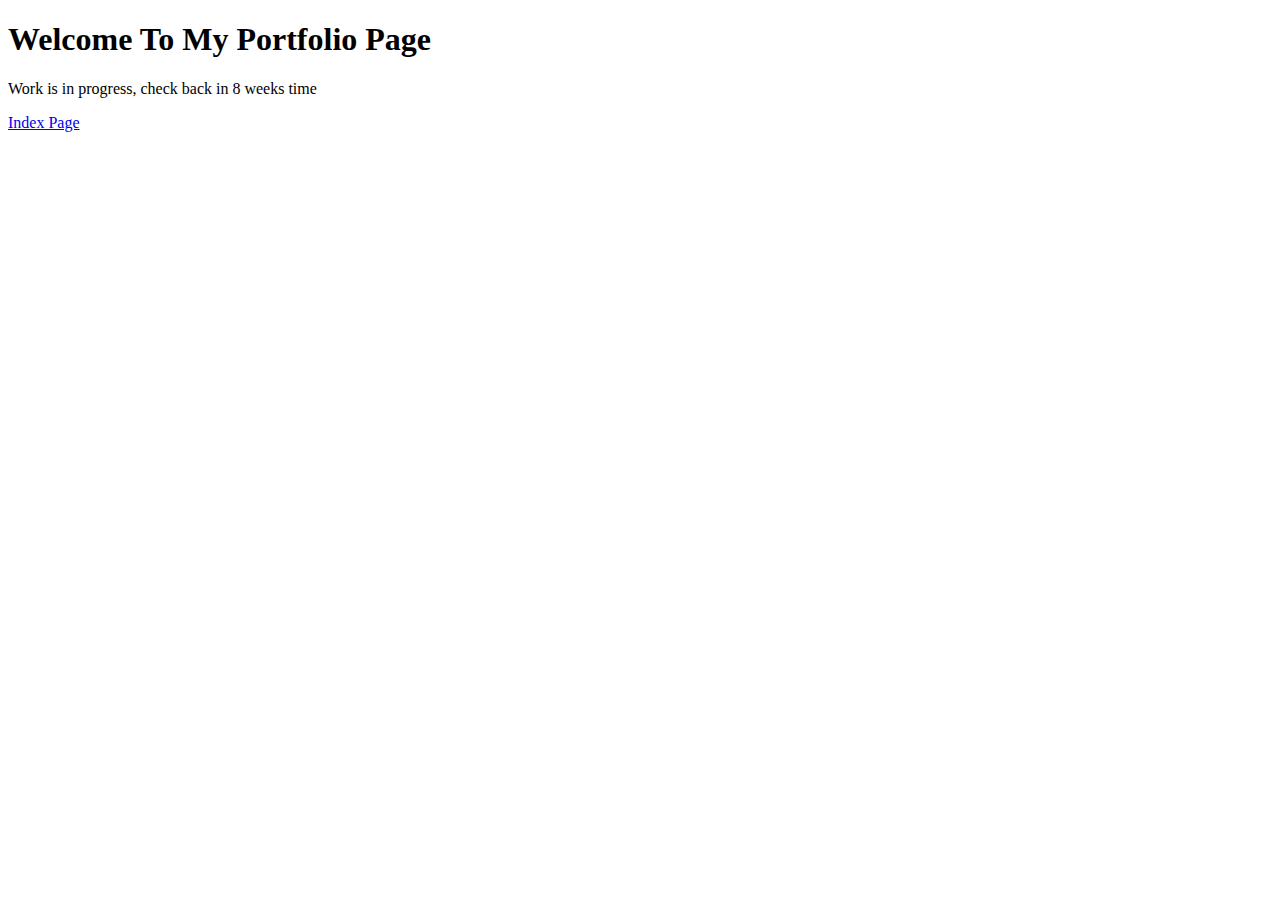
==== home.html @ 4bb391bb "My Portfolio" ====
<!DOCTYPE html>
<html>
	<head>
		<title></title>
	</head>
	<body>
		<header>
			<!-- menus and links stay here -->
			<h1>Welcome To My Portfolio Page</h1>
			<p>Work is in progress, check back in 8 weeks time</p>
			<a href="index.html">Index Page</a>
		</header>
		<main>
			<!-- main content stays here -->
		</main>
		<footer>
			<!-- links and summaries stays here -->
		</footer>
	</body>
</html>
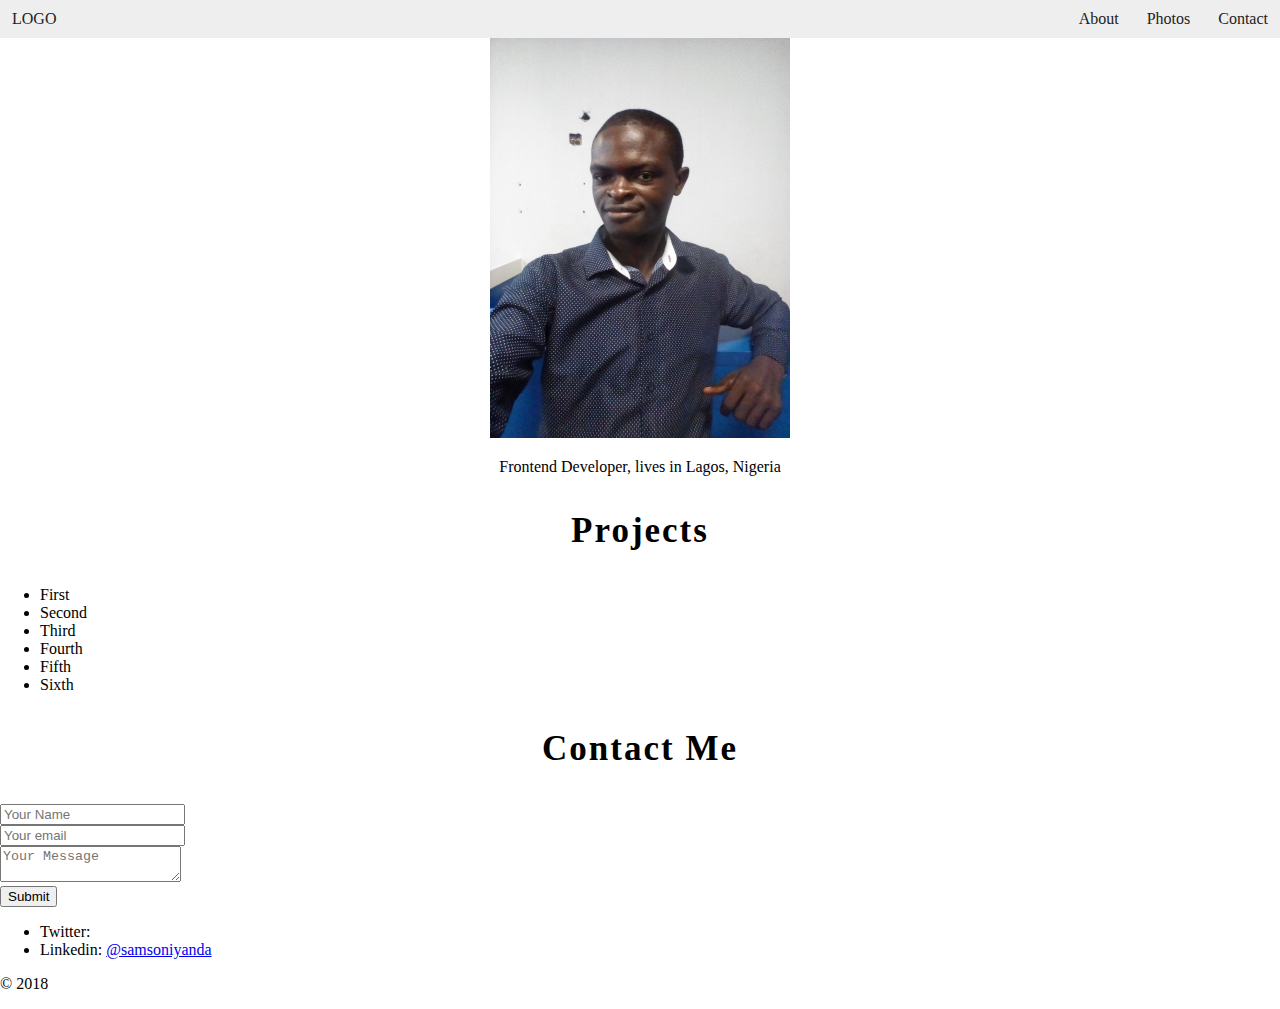
==== commit cbb66be8: "Creation my Portfolio Home Page" ====
--- a/home.html
+++ b/home.html
@@ -1,20 +1,88 @@
 <!DOCTYPE html>
 <html>
 	<head>
-		<title></title>
+    <meta charset="UTF-8">
+    <title>HOME</title>
+    <link href="assests/css/style.css" type="text/css" rel="stylesheet"/>
 	</head>
 	<body>
 		<header>
-			<!-- menus and links stay here -->
-			<h1>Welcome To My Portfolio Page</h1>
-			<p>Work is in progress, check back in 8 weeks time</p>
-			<a href="index.html">Index Page</a>
+      <!-- Navigations and menus stay here -->
+      <nav class="nav">
+        <ul class="nav__list">
+          <li class="nav__left">
+            <a href="index.html" class="nav__link">LOGO</a>
+          </li>
+          <li class="nav__right">
+            <ul class="nav__list">
+              <li>
+                <a href="about.html" class="nav__link">About</a>
+              </li>
+              <li>
+                <a href="photo.html" class="nav__link">Photos</a>
+              </li>
+              <li><a href="contact.html" class="nav__link">Contact</a>
+              </li>
+            </ul>
+          </li>
+        </ul>
+      </nav>
 		</header>
-		<main>
-			<!-- main content stays here -->
+    
+    
+    <!-- main content stays here -->
+    <main>
+            <!-- The first section where image and bio stays -->
+      <section>
+        <figure style="width: 300px; margin: 0 auto;">
+          <img src="assests/img/Tolu01.jpg" width="100%"/>
+          <p style="text-align: center;">Frontend Developer, lives in Lagos, Nigeria</p>
+        </figure>
+      </section>
+      
+      
+      <!-- The second section -->
+      <section>
+        <h3 style="text-align: center; font-size: 35px; letter-spacing: 2px;">Projects</h3>
+        <ul>
+          <li>First</li>
+          <li>Second</li>
+          <li>Third</li>
+          <li>Fourth</li>
+          <li>Fifth</li>
+          <li>Sixth</li>
+        </ul>
+        </section>
+      
+        <!-- The third section -->
+      <section>
+        <h3 style="text-align: center; font-size: 35px; letter-spacing: 2px;">Contact Me</h3>
+
+        <form>
+          <div>
+            <input type="text" placeholder="Your Name"/>
+          </div>
+            
+          <div>
+            <input type="text" placeholder="Your email"/>
+          </div>
+
+          <div>
+            <textarea placeholder="Your Message"></textarea>
+          </div>
+          <div>
+            <button type="submit">Submit</button>
+          </div>
+        </form>
+      </section>
 		</main>
 		<footer>
-			<!-- links and summaries stays here -->
+      <!-- links and summaries stays here -->
+      <ul>
+        <li> Twitter: <a href="" target="_blank"></a></li>
+        <li> Linkedin: <a href="https//:Linkedin.com/samsoniyanda" target="_blank">@samsoniyanda</a></li>
+      </ul>
+      <p>&copy; 2018</p>
 		</footer>
 	</body>
 </html>
--- a/assests/css/style.css
+++ b/assests/css/style.css
@@ -0,0 +1,41 @@
+body {
+    margin: 0;
+    padding: 0;
+}
+
+.nav {
+    background: #eeeeee
+}
+
+.nav__list {
+    list-style: none;
+    padding-left: 0;
+    margin: 0;
+}
+
+/* float fix */
+.nav__list:before,
+.nav__list:after {
+    content: "";
+    display: table;
+    clear: both;
+}
+
+.nav__list li {
+    display: inline-block;
+}
+
+.nav__left {
+    float: left;
+}
+
+.nav__right {
+    float: right;
+}
+
+.nav__link {
+    color: #222222;
+    display: block;
+    padding: 10px 12px;
+    text-decoration: none;
+}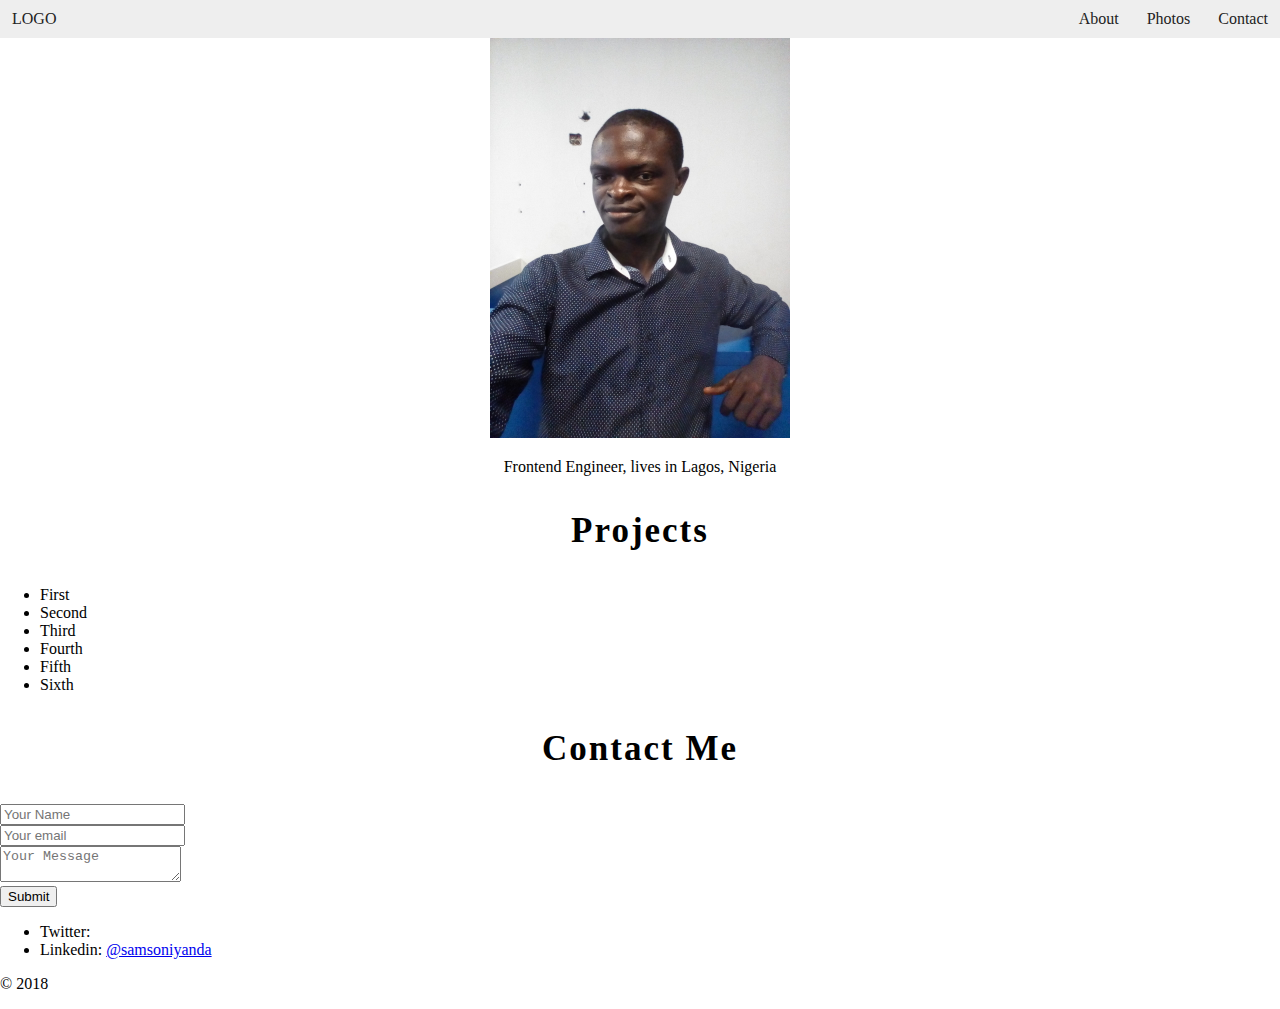
==== commit 0bea6a10: "modification of home.html, style.css and index.html to build my Portfolio" ====
--- a/home.html
+++ b/home.html
@@ -6,7 +6,8 @@
     <link href="assests/css/style.css" type="text/css" rel="stylesheet"/>
 	</head>
 	<body>
-		<header>
+    
+    <header>
       <!-- Navigations and menus stay here -->
       <nav class="nav">
         <ul class="nav__list">
@@ -29,18 +30,16 @@
       </nav>
 		</header>
     
-    
     <!-- main content stays here -->
     <main>
             <!-- The first section where image and bio stays -->
       <section>
         <figure style="width: 300px; margin: 0 auto;">
           <img src="assests/img/Tolu01.jpg" width="100%"/>
-          <p style="text-align: center;">Frontend Developer, lives in Lagos, Nigeria</p>
+          <p style="text-align: center;">Frontend Engineer, lives in Lagos, Nigeria</p>
         </figure>
       </section>
-      
-      
+        
       <!-- The second section -->
       <section>
         <h3 style="text-align: center; font-size: 35px; letter-spacing: 2px;">Projects</h3>
@@ -61,12 +60,10 @@
         <form>
           <div>
             <input type="text" placeholder="Your Name"/>
-          </div>
-            
+          </div>      
           <div>
             <input type="text" placeholder="Your email"/>
           </div>
-
           <div>
             <textarea placeholder="Your Message"></textarea>
           </div>
@@ -74,6 +71,7 @@
             <button type="submit">Submit</button>
           </div>
         </form>
+        
       </section>
 		</main>
 		<footer>
--- a/assests/css/style.css
+++ b/assests/css/style.css
@@ -2,9 +2,8 @@
     margin: 0;
     padding: 0;
 }
-
 .nav {
-    background: #eeeeee
+    background: #eeeeee;
 }
 
 .nav__list {
@@ -38,4 +37,4 @@
     display: block;
     padding: 10px 12px;
     text-decoration: none;
-}+}
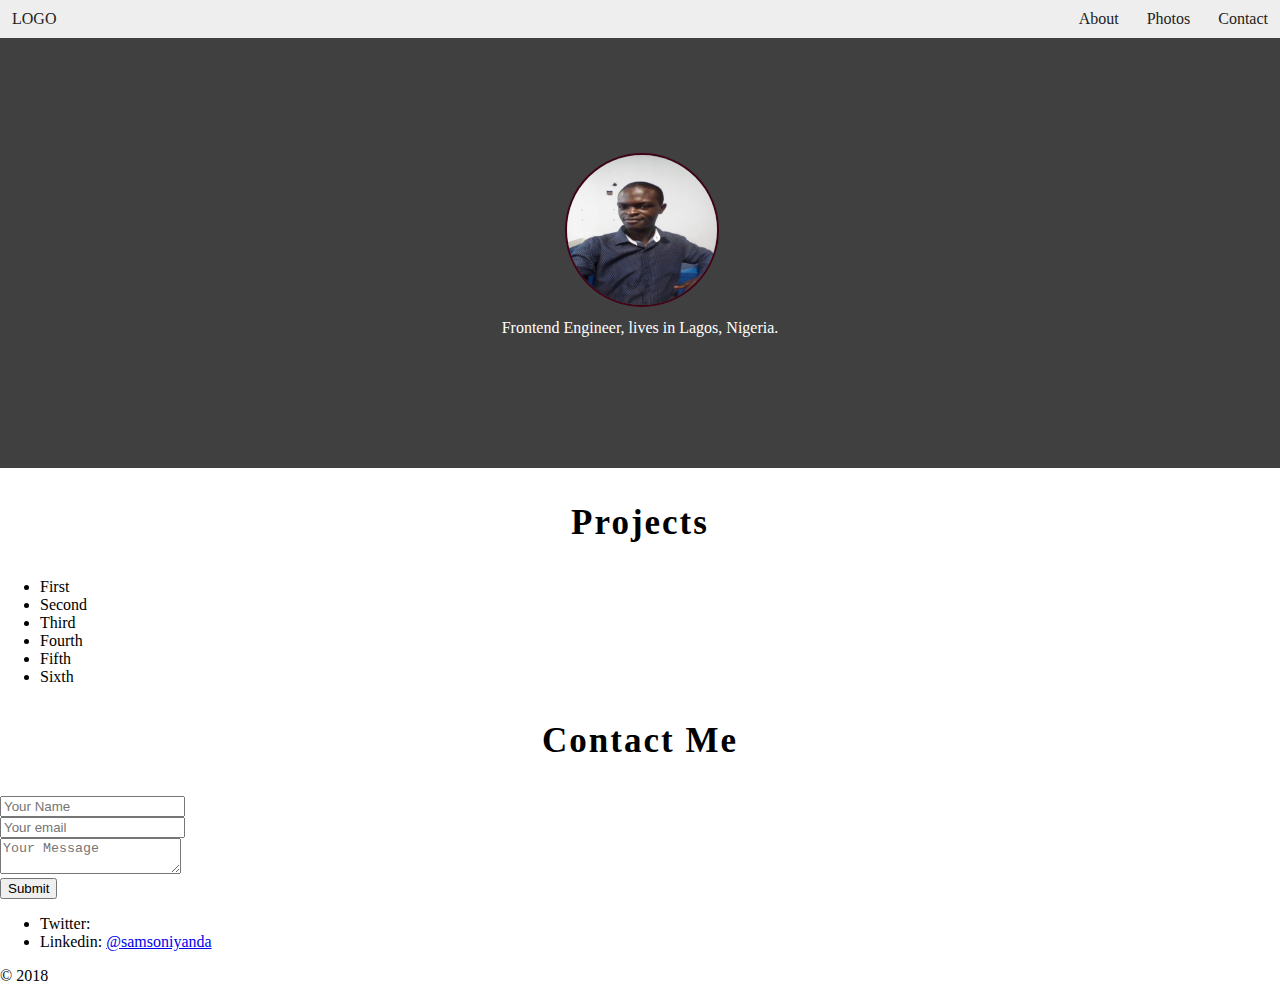
==== commit c5931dfb: "Modification of style.css, home.html and index.html where I practiced on the class selectors and thi" ====
--- a/home.html
+++ b/home.html
@@ -33,11 +33,11 @@
     <!-- main content stays here -->
     <main>
             <!-- The first section where image and bio stays -->
-      <section>
-        <figure style="width: 300px; margin: 0 auto;">
-          <img src="assests/img/Tolu01.jpg" width="100%"/>
-          <p style="text-align: center;">Frontend Engineer, lives in Lagos, Nigeria</p>
+      <section class="first">
+        <figure>
+          <img src="assests/img/Tolu01.jpg"/>
         </figure>
+        <p style="text-align: center; color: white;">Frontend Engineer, lives in Lagos, Nigeria.</p>
       </section>
         
       <!-- The second section -->
--- a/assests/css/style.css
+++ b/assests/css/style.css
@@ -38,3 +38,31 @@
     padding: 10px 12px;
     text-decoration: none;
 }
+/* 
+main {
+    padding: 40px 0;
+} */
+
+.first {
+    padding: 40px 0;
+    background: rgba(0, 0, 0, 0.75);
+    height: 350px;
+    display: flex;
+    flex-direction: column;
+    justify-content: center;
+    align-items: center;
+}
+
+.first figure {
+    height: 150px;
+    width: 150px;
+    margin: 0 auto;
+}
+
+.first img {
+    height: 100%;
+    width: 100%;
+    border-radius: 100%;
+    border: 2px solid #420316;
+}
+
